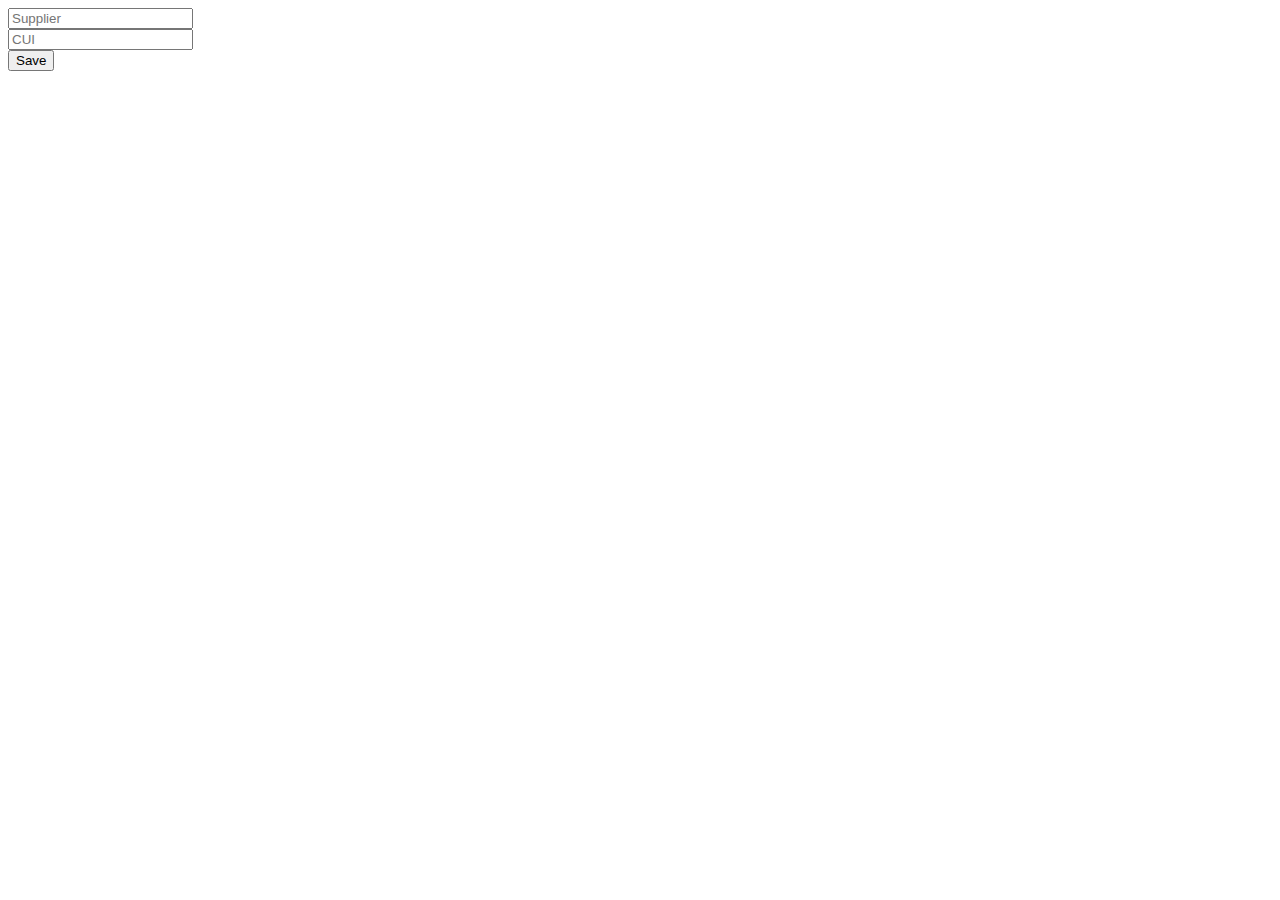
==== pages/customers/index.html @ 01ecadd0 "working on suppliers" ====
<!DOCTYPE html>
<html lang="en">

<head>
    <meta charset="UTF-8">
    <meta name="viewport" content="width=device-width, initial-scale=1.0">
    <meta http-equiv="X-UA-Compatible" content="ie=edge">
    <title>Customer</title>
</head>

<body>
    <form id="addpost">
        <div class="form-group">
            <input class="form-control" type="text" id="name" placeholder="Supplier">
        </div>
        <div class="form-group">
            <input class="form-control" type="text" id="cui" placeholder="CUI">
        </div>
    </form>
    <button id="save">Save</button>
    <script src="main.js"></script>
</body>

</html>
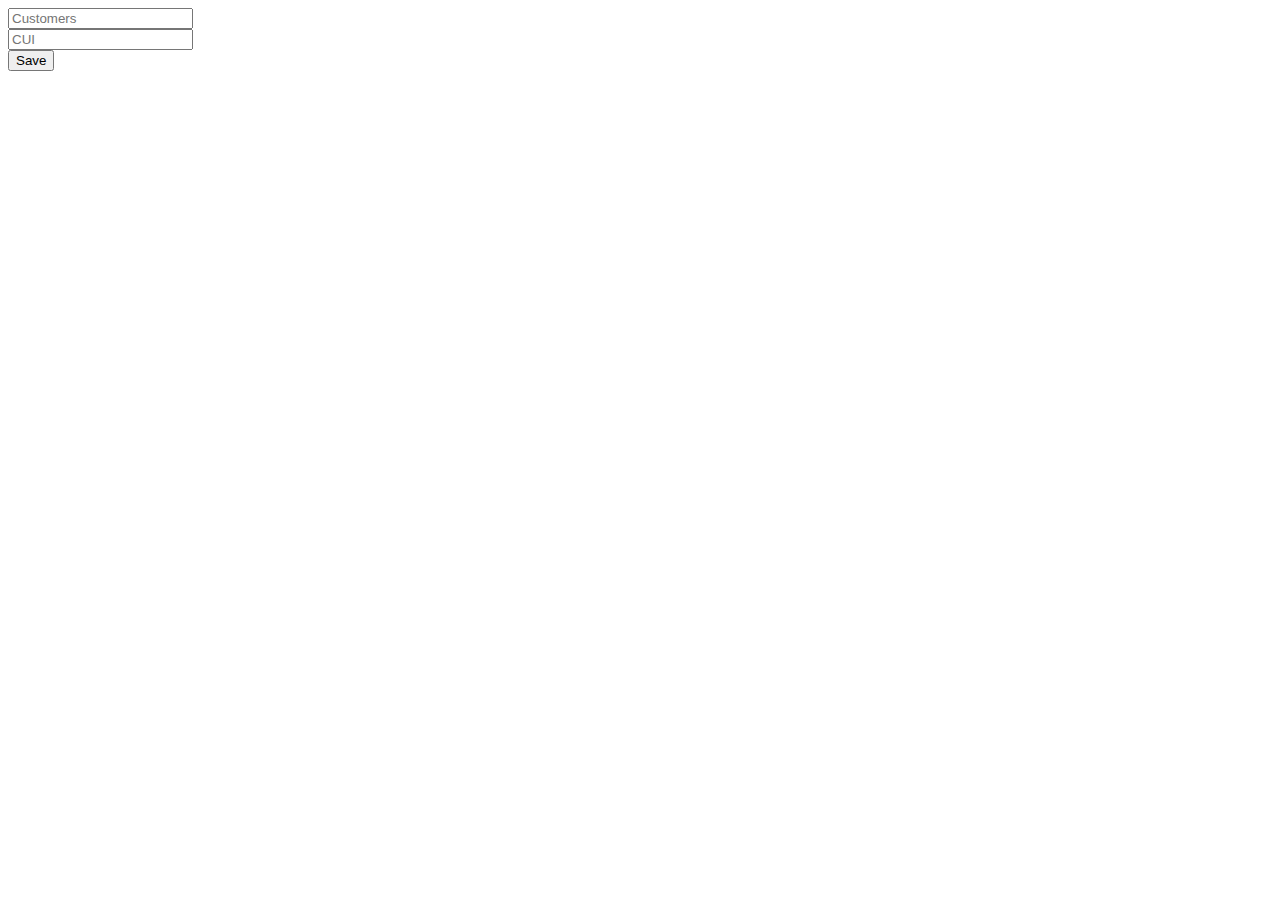
==== commit 0b7f6dc7: "final psc" ====
--- a/pages/customers/index.html
+++ b/pages/customers/index.html
@@ -11,14 +11,16 @@
 <body>
     <form id="addpost">
         <div class="form-group">
-            <input class="form-control" type="text" id="name" placeholder="Supplier">
+            <input class="form-control" type="text" id="name" placeholder="Customers">
         </div>
         <div class="form-group">
             <input class="form-control" type="text" id="cui" placeholder="CUI">
         </div>
     </form>
     <button id="save">Save</button>
-    <script src="main.js"></script>
+    <div id="cus-collection"></div>
+
+    <script src="customers.js"></script>
 </body>
 
 </html>